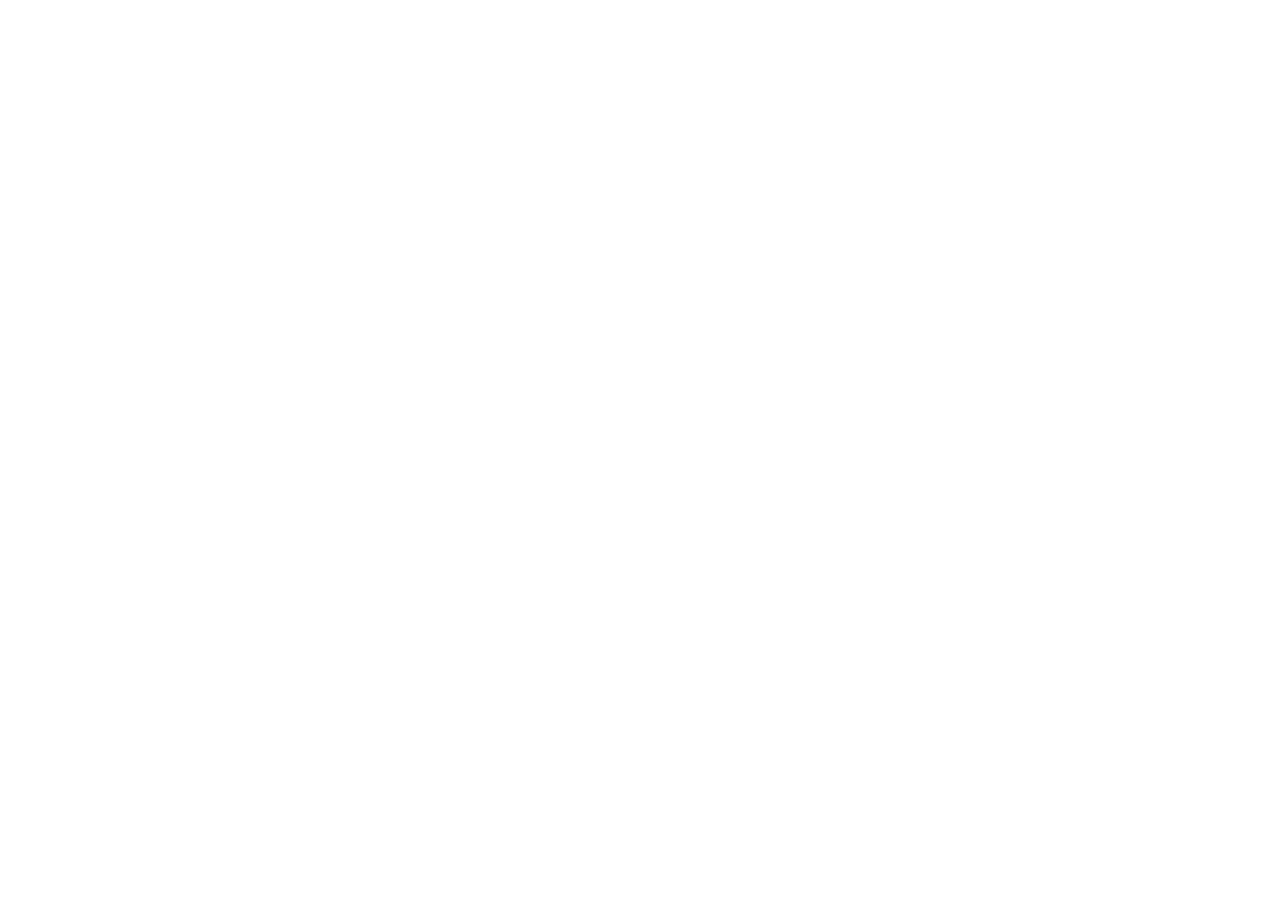
==== lab2/index.html @ edda917a "lab2" ====
<!DOCTYPE html>
<html lang="en">

<head>
    <meta charset="UTF-8">
    <meta name="viewport" content="width=device-width, initial-scale=1.0">
    <title>Document</title>
    <link rel="stylesheet" href="style.css">
</head>

<body>
    <div id="slider">
        <div class="slides">
        	<img src="http://picsum.photos/seed/picsum/600/400" alt="">
        	<img src="http://picsum.photos/seed/picsum/600/400" alt="">
        	<img src="http://picsum.photos/seed/picsum/600/400" alt="">
        	<img src="http://picsum.photos/seed/picsum/600/400" alt="">
        	<img src="http://picsum.photos/seed/picsum/600/400" alt="">
        	<img src="http://picsum.photos/seed/picsum/600/400" alt="">
        </div>
    </div>
    <main>
    </main>
    <script src="main.js"></script>
</body>

</html>
---- lab2/style.css ----
#slider {
    width: 600px;
    height: 400px;
    margin: 100px auto 0 auto;
    overflow: hidden;
}
#slider .slides {
    display: flex;
    animation-name: pociag-w-lewo;
    animation-duration: 4s;
    animation-delay: 1s;
    animation-timing-function: ease-in-out;
}

@keyframes pociag-w-lewo {
    0% {
        transform: translateX(0);
    }
    100% {
        transform: translateX(-2000px);
    }
}
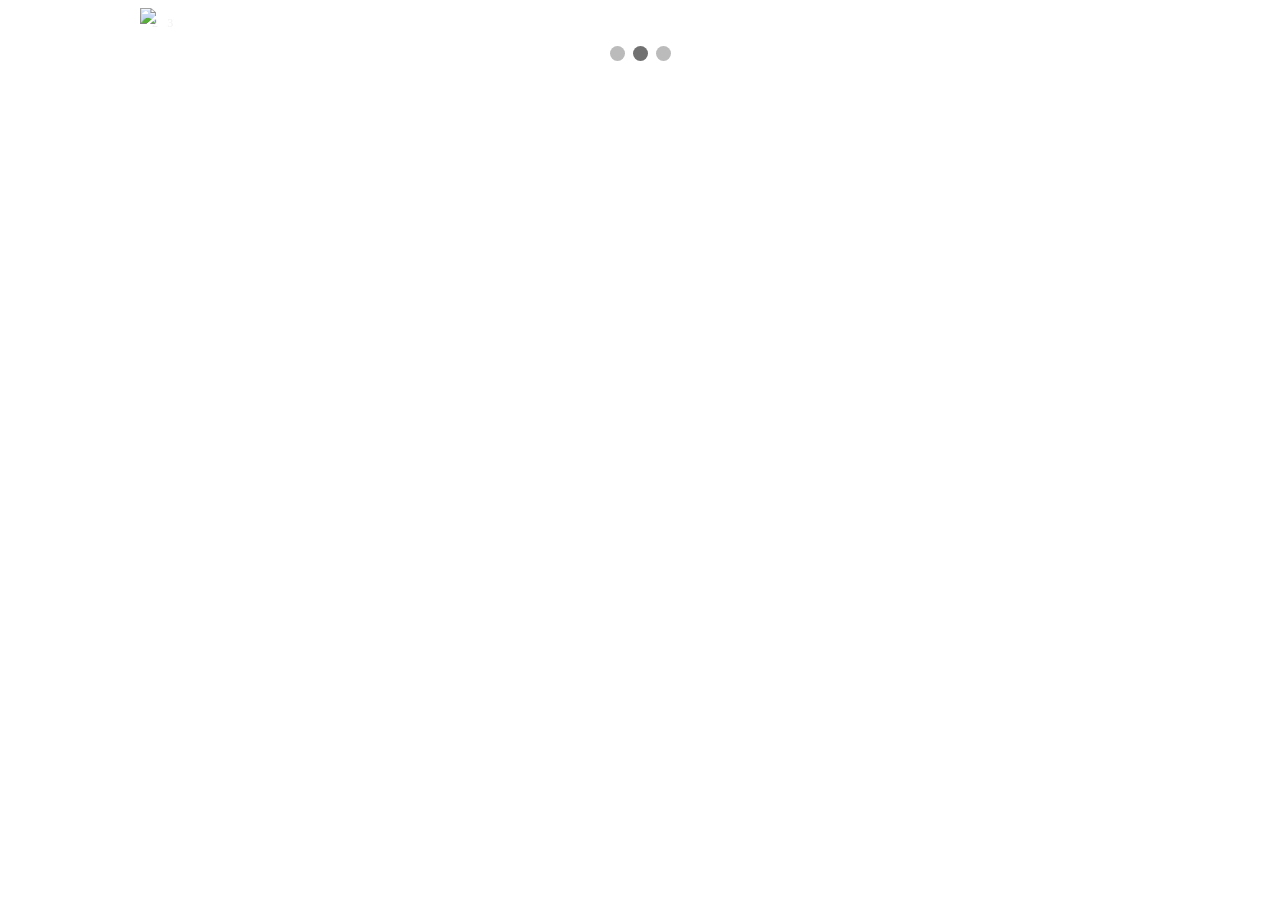
==== commit dbab7f7e: "slider" ====
--- a/lab2/index.html
+++ b/lab2/index.html
@@ -9,16 +9,37 @@
 </head>
 
 <body>
-    <div id="slider">
-        <div class="slides">
-        	<img src="http://picsum.photos/seed/picsum/600/400" alt="">
-        	<img src="http://picsum.photos/seed/picsum/600/400" alt="">
-        	<img src="http://picsum.photos/seed/picsum/600/400" alt="">
-        	<img src="http://picsum.photos/seed/picsum/600/400" alt="">
-        	<img src="http://picsum.photos/seed/picsum/600/400" alt="">
-        	<img src="http://picsum.photos/seed/picsum/600/400" alt="">
-        </div>
+    <!-- Slideshow container -->
+<div class="slideshow-container">
+
+    <!-- Full-width images with number and caption text -->
+    <div class="mySlides fade">
+      <div class="numbertext">1 / 3</div>
+      <img src="https://picsum.photos/id/1/600/400" style="width:100%">
     </div>
+  
+    <div class="mySlides fade">
+      <div class="numbertext">2 / 3</div>
+      <img src="http://picsum.photos/seed/picsum/600/400" style="width:100%">
+    </div>
+  
+    <div class="mySlides fade">
+      <div class="numbertext">3 / 3</div>
+      <img src="https://picsum.photos/id/3/600/400" style="width:100%">
+    </div>
+  
+    <!-- Next and previous buttons -->
+    <a class="prev" onclick="plusSlides(-1)">&#10094;</a>
+    <a class="next" onclick="plusSlides(1)">&#10095;</a>
+  </div>
+  <br>
+  
+  <!-- The dots/circles -->
+  <div style="text-align:center">
+    <span class="dot" onclick="currentSlide(1)"></span>
+    <span class="dot" onclick="currentSlide(2)"></span>
+    <span class="dot" onclick="currentSlide(3)"></span>
+  </div>
     <main>
     </main>
     <script src="main.js"></script>
--- a/lab2/style.css
+++ b/lab2/style.css
@@ -1,22 +1,89 @@
-#slider {
-    width: 600px;
-    height: 400px;
-    margin: 100px auto 0 auto;
-    overflow: hidden;
-}
-#slider .slides {
-    display: flex;
-    animation-name: pociag-w-lewo;
-    animation-duration: 4s;
-    animation-delay: 1s;
-    animation-timing-function: ease-in-out;
+* {box-sizing:border-box}
+
+/* Slideshow container */
+.slideshow-container {
+  max-width: 1000px;
+  position: relative;
+  margin: auto;
+  transform: translate3d(0,0,0);
+  transition: 1000ms;
 }
 
-@keyframes pociag-w-lewo {
-    0% {
-        transform: translateX(0);
-    }
-    100% {
-        transform: translateX(-2000px);
-    }
+/* Hide the images by default */
+.mySlides {
+  display: none;
+}
+
+/* Next & previous buttons */
+.prev, .next {
+  cursor: pointer;
+  position: absolute;
+  top: 50%;
+  width: auto;
+  margin-top: -22px;
+  padding: 16px;
+  color: white;
+  font-weight: bold;
+  font-size: 18px;
+  transition: 0.6s ease;
+  border-radius: 0 3px 3px 0;
+  user-select: none;
+}
+
+/* Position the "next button" to the right */
+.next {
+  right: 0;
+  border-radius: 3px 0 0 3px;
+}
+
+/* On hover, add a black background color with a little bit see-through */
+.prev:hover, .next:hover {
+  background-color: rgba(0,0,0,0.8);
+}
+
+/* Caption text */
+.text {
+  color: #f2f2f2;
+  font-size: 15px;
+  padding: 8px 12px;
+  position: absolute;
+  bottom: 8px;
+  width: 100%;
+  text-align: center;
+}
+
+/* Number text (1/3 etc) */
+.numbertext {
+  color: #f2f2f2;
+  font-size: 12px;
+  padding: 8px 12px;
+  position: absolute;
+  top: 0;
+}
+
+/* The dots/bullets/indicators */
+.dot {
+  cursor: pointer;
+  height: 15px;
+  width: 15px;
+  margin: 0 2px;
+  background-color: #bbb;
+  border-radius: 50%;
+  display: inline-block;
+  transition: background-color 0.6s ease;
+}
+
+.active, .dot:hover {
+  background-color: #717171;
+}
+
+/* Fading animation */
+.fade {
+  animation-name: fade;
+  animation-duration: 1.5s;
+}
+
+@keyframes fade {
+  from {opacity: .4}
+  to {opacity: 1}
 }